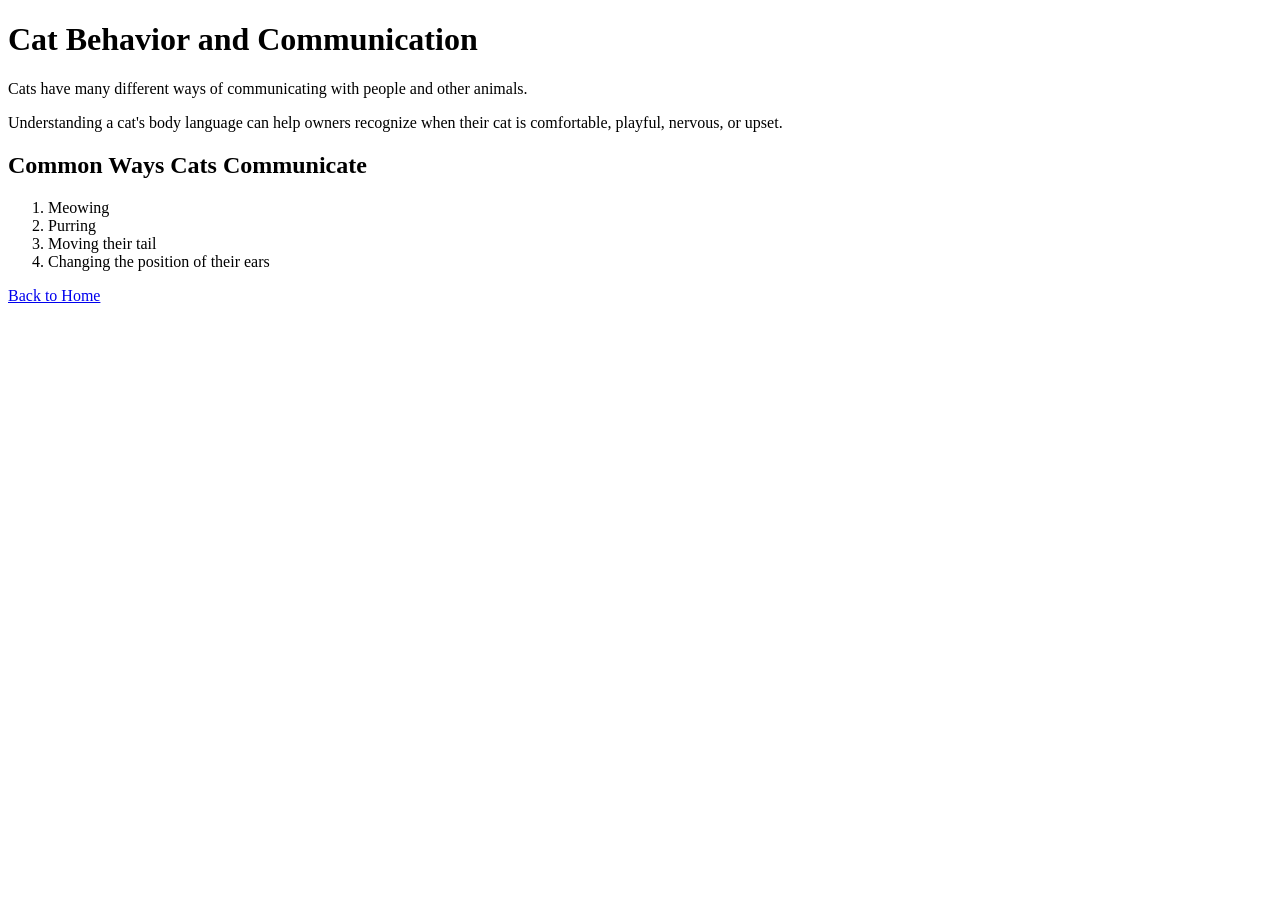
====  page2.html @ 5b553882 "Add semantic HTML structure" ====
<!DOCTYPE html>
<html lang="en">

<head>
    <meta charset="UTF-8">
    <title>Cat Behavior</title>
</head>

<body>

    <!-- Main title and introduction to cat behavior -->
    <header>
        <h1>Cat Behavior and Communication</h1>
    </header>

    <!-- Main content of the webpage -->
    <main>

        <p>Cats have many different ways of communicating with people and other animals.</p>

        <p>Understanding a cat's body language can help owners recognize when their cat is comfortable, playful, nervous, or upset.</p>

        <!-- Section containing common ways cats communicate -->
        <section>
            <h2>Common Ways Cats Communicate</h2>

            <!-- Ordered list showing common ways cats communicate -->
            <ol>
                <li>Meowing</li>
                <li>Purring</li>
                <li>Moving their tail</li>
                <li>Changing the position of their ears</li>
            </ol>
        </section>

    </main>

    <!-- Footer containing a link back to the home page -->
    <footer>
        <a href="index.html">Back to Home</a>
    </footer>
    
</body>

</html>
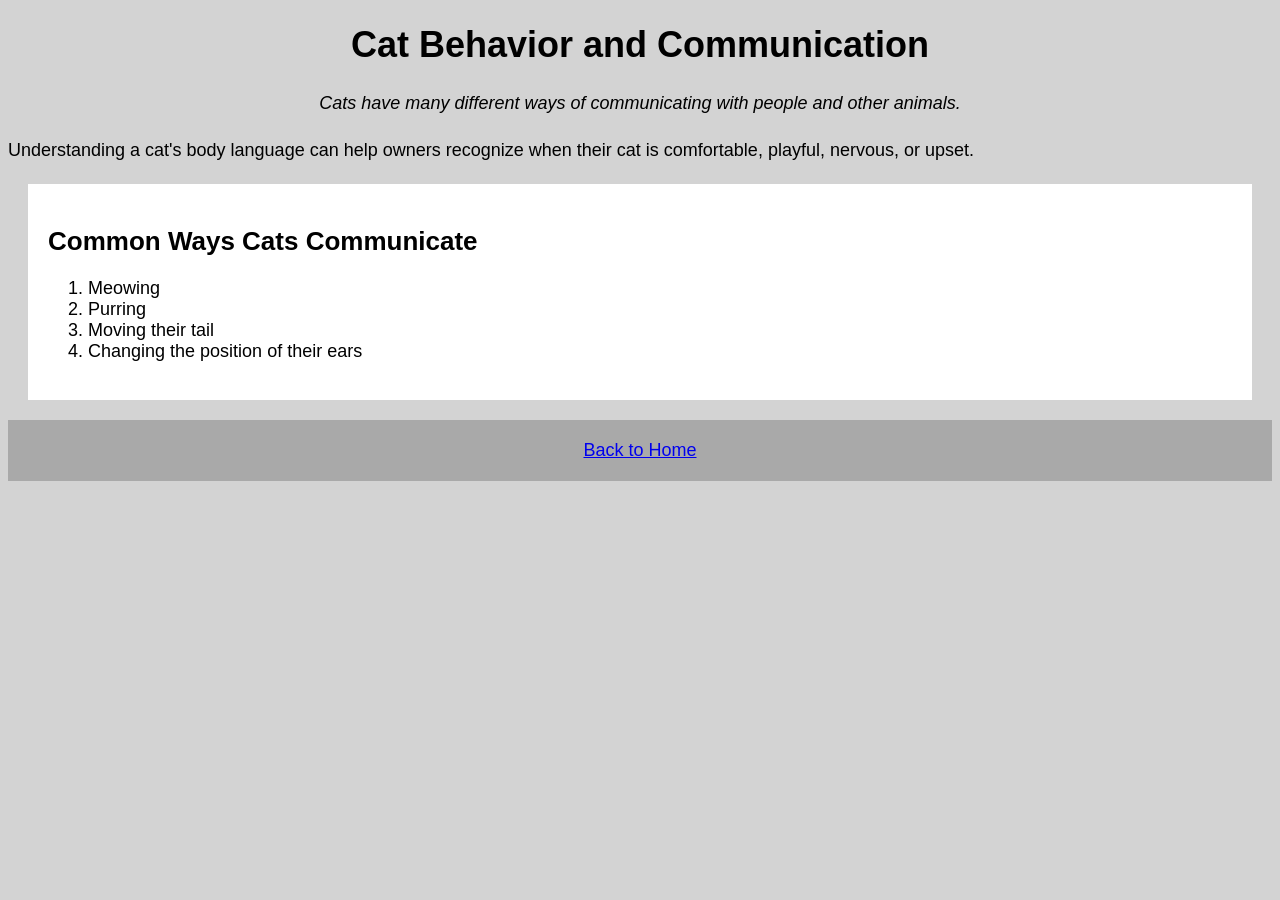
==== commit 78872021: "Add CSS styling, selectors, and Flexbox layout" ====
--- a/ page2.html
+++ b/ page2.html
@@ -4,6 +4,7 @@
 <head>
     <meta charset="UTF-8">
     <title>Cat Behavior</title>
+    <link rel="stylesheet" href="style.css">
 </head>
 
 <body>
@@ -16,12 +17,12 @@
     <!-- Main content of the webpage -->
     <main>
 
-        <p>Cats have many different ways of communicating with people and other animals.</p>
+        <p class="intro-text">Cats have many different ways of communicating with people and other animals.</p>
 
         <p>Understanding a cat's body language can help owners recognize when their cat is comfortable, playful, nervous, or upset.</p>
 
         <!-- Section containing common ways cats communicate -->
-        <section>
+        <section id="cat-communication">
             <h2>Common Ways Cats Communicate</h2>
 
             <!-- Ordered list showing common ways cats communicate -->
@@ -36,10 +37,10 @@
     </main>
 
     <!-- Footer containing a link back to the home page -->
-    <footer>
+    <footer class="page-footer">
         <a href="index.html">Back to Home</a>
     </footer>
-    
+
 </body>
 
 </html>
--- a/style.css
+++ b/style.css
@@ -0,0 +1,61 @@
+
+/* Styles the overall page */
+body {
+    background-color: lightgray;
+    font-family: Arial, sans-serif;
+    font-size: 18px;
+}
+
+/* Styles the main heading */
+h1 {
+    text-align: center;
+    font-size: 36px;
+}
+
+/* Styles the secondary headings */
+h2 {
+    text-align: left;
+    font-size: 26px;
+}
+
+/* Styles paragraph text */
+p {
+    text-align: left;
+    font-size: 18px;
+    line-height: 1.5;
+}
+
+/* Styles introductory text on both pages */
+.intro-text {
+    font-style: italic;
+    text-align: center;
+    margin: 20px;
+}
+
+/* Styles the footer on both pages */
+.page-footer {
+    text-align: center;
+    padding: 20px;
+    background-color: darkgray;
+}
+
+/* Styles the characteristics section */
+#cat-characteristics {
+    background-color: white;
+    padding: 20px;
+    margin: 20px;
+}
+
+/* Styles the communication section */
+#cat-communication {
+    background-color: white;
+    padding: 20px;
+    margin: 20px;
+}
+
+/* Places the cat information and image side by side */
+.cat-layout {
+    display: flex;
+    gap: 30px;
+    align-items: center;
+}
